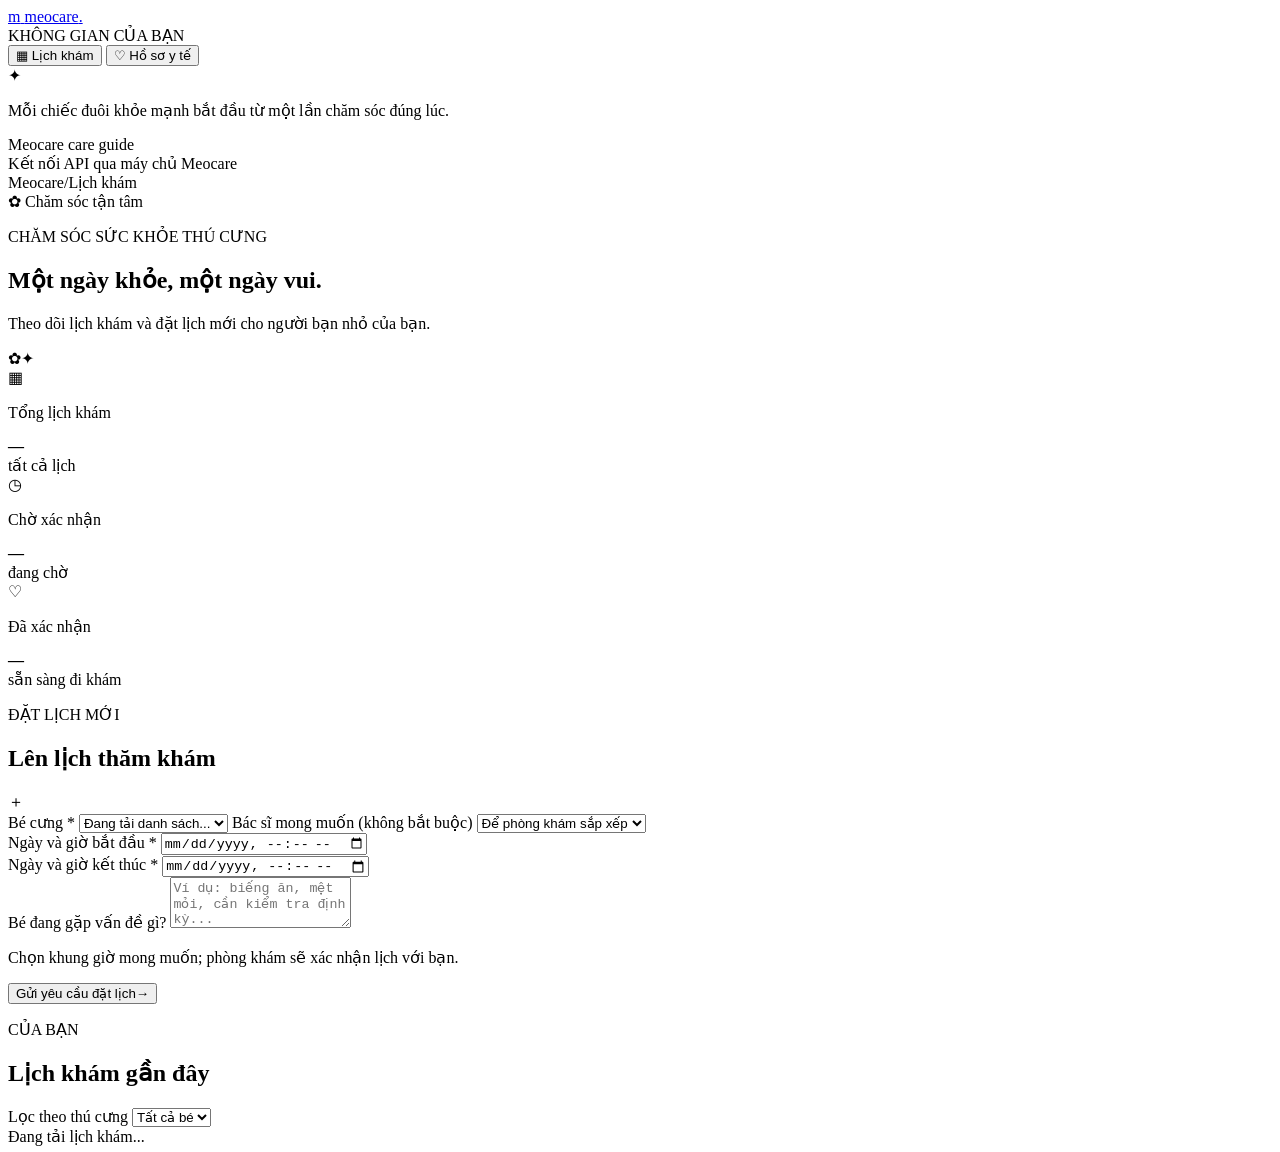
==== meocare/src/main/resources/static/index.html @ ab787e77 "feat: add initial meocare frontend for appointments and medical records" ====
<!doctype html>
<html lang="vi">
<head>
  <meta charset="utf-8">
  <meta name="viewport" content="width=device-width, initial-scale=1">
  <meta name="theme-color" content="#f6f7f2">
  <title>Meocare | Chăm sóc thú cưng</title>
  <link rel="stylesheet" href="/styles.css">
  <script src="/app.js" defer></script>
</head>
<body>
  <div class="app-shell">
    <aside class="sidebar">
      <a class="brand" href="/" aria-label="Meocare - Trang chủ">
        <span class="brand-mark" aria-hidden="true">m</span>
        <span>meocare<span class="brand-period">.</span></span>
      </a>

      <div class="sidebar-label">KHÔNG GIAN CỦA BẠN</div>
      <nav class="main-nav" aria-label="Điều hướng chính">
        <button class="nav-link is-active" type="button" data-view="appointments">
          <span class="nav-icon" aria-hidden="true">▦</span>
          <span>Lịch khám</span>
        </button>
        <button class="nav-link" type="button" data-view="records">
          <span class="nav-icon" aria-hidden="true">♡</span>
          <span>Hồ sơ y tế</span>
        </button>
      </nav>

      <div class="sidebar-note">
        <span class="note-icon" aria-hidden="true">✦</span>
        <p>Mỗi chiếc đuôi khỏe mạnh bắt đầu từ một lần chăm sóc đúng lúc.</p>
        <span class="note-credit">Meocare care guide</span>
      </div>
      <div class="sidebar-footer"><span class="online-dot"></span> Kết nối API qua máy chủ Meocare</div>
    </aside>

    <main class="main-content">
      <header class="topbar">
        <div class="breadcrumb"><span>Meocare</span><span class="breadcrumb-separator">/</span><span id="breadcrumb-current">Lịch khám</span></div>
        <div class="topbar-badge"><span aria-hidden="true">✿</span> Chăm sóc tận tâm</div>
      </header>

      <section class="view is-visible" id="appointments-view" aria-labelledby="page-title">
        <div class="page-heading">
          <div>
            <p class="eyebrow">CHĂM SÓC SỨC KHỎE THÚ CƯNG</p>
            <h1 id="page-title">Một ngày khỏe, <span>một ngày vui.</span></h1>
            <p class="page-intro">Theo dõi lịch khám và đặt lịch mới cho người bạn nhỏ của bạn.</p>
          </div>
          <div class="heading-illustration" aria-hidden="true"><span>✿</span><span class="illustration-spark">✦</span></div>
        </div>

        <div class="stats-grid" aria-label="Tổng quan lịch khám">
          <article class="stat-card">
            <span class="stat-icon mint" aria-hidden="true">▦</span>
            <div><p>Tổng lịch khám</p><strong id="stat-total">—</strong></div>
            <span class="stat-caption">tất cả lịch</span>
          </article>
          <article class="stat-card">
            <span class="stat-icon peach" aria-hidden="true">◷</span>
            <div><p>Chờ xác nhận</p><strong id="stat-pending">—</strong></div>
            <span class="stat-caption">đang chờ</span>
          </article>
          <article class="stat-card">
            <span class="stat-icon lilac" aria-hidden="true">♡</span>
            <div><p>Đã xác nhận</p><strong id="stat-confirmed">—</strong></div>
            <span class="stat-caption">sẵn sàng đi khám</span>
          </article>
        </div>

        <div class="content-grid">
          <section class="panel booking-panel" aria-labelledby="booking-title">
            <div class="panel-heading">
              <div>
                <p class="eyebrow">ĐẶT LỊCH MỚI</p>
                <h2 id="booking-title">Lên lịch thăm khám</h2>
              </div>
              <span class="panel-heading-icon" aria-hidden="true">＋</span>
            </div>
            <form id="appointment-form">
              <label class="field-label" for="pet-select">Bé cưng <span class="required">*</span></label>
              <select id="pet-select" name="petId" required>
                <option value="">Đang tải danh sách...</option>
              </select>

              <label class="field-label" for="vet-select">Bác sĩ mong muốn <span class="optional">(không bắt buộc)</span></label>
              <select id="vet-select" name="veterinarianId">
                <option value="">Để phòng khám sắp xếp</option>
              </select>

              <div class="field-row">
                <div>
                  <label class="field-label" for="requested-start">Ngày và giờ bắt đầu <span class="required">*</span></label>
                  <input id="requested-start" name="requestedStart" type="datetime-local" required>
                </div>
                <div>
                  <label class="field-label" for="requested-end">Ngày và giờ kết thúc <span class="required">*</span></label>
                  <input id="requested-end" name="requestedEnd" type="datetime-local" required>
                </div>
              </div>

              <label class="field-label" for="symptoms">Bé đang gặp vấn đề gì?</label>
              <textarea id="symptoms" name="symptoms" rows="3" maxlength="2000" placeholder="Ví dụ: biếng ăn, mệt mỏi, cần kiểm tra định kỳ..."></textarea>
              <p class="form-hint">Chọn khung giờ mong muốn; phòng khám sẽ xác nhận lịch với bạn.</p>
              <button class="primary-button" type="submit">
                <span>Gửi yêu cầu đặt lịch</span><span aria-hidden="true">→</span>
              </button>
            </form>
          </section>

          <section class="panel appointments-panel" aria-labelledby="appointments-title">
            <div class="panel-heading list-heading">
              <div>
                <p class="eyebrow">CỦA BẠN</p>
                <h2 id="appointments-title">Lịch khám gần đây</h2>
              </div>
              <label class="visually-hidden" for="appointment-filter">Lọc theo thú cưng</label>
              <select class="compact-select" id="appointment-filter">
                <option value="">Tất cả bé</option>
              </select>
            </div>
            <div class="appointment-list" id="appointment-list" aria-live="polite">
              <div class="loading-state"><span class="loader"></span> Đang tải lịch khám...</div>
            </div>
          </section>
        </div>
      </section>

      <section class="view" id="records-view" aria-labelledby="records-title" hidden>
        <div class="page-heading records-heading">
          <div>
            <p class="eyebrow">HÀNH TRÌNH SỨC KHỎE</p>
            <h1 id="records-title">Hồ sơ y tế <span>của bé.</span></h1>
            <p class="page-intro">Những lần thăm khám và ghi chú chăm sóc được lưu lại tại đây.</p>
          </div>
          <div class="heading-illustration record-illustration" aria-hidden="true"><span>♡</span><span class="illustration-spark">✦</span></div>
        </div>
        <section class="panel records-panel" aria-labelledby="records-list-title">
          <div class="panel-heading records-list-heading">
            <div>
              <p class="eyebrow">HỒ SƠ ĐÃ LƯU</p>
              <h2 id="records-list-title">Lịch sử thăm khám</h2>
            </div>
            <div class="record-pet-control">
              <label class="field-label" for="records-pet-select">Chọn bé cưng</label>
              <select id="records-pet-select">
                <option value="">Đang tải danh sách...</option>
              </select>
            </div>
          </div>
          <div class="record-list" id="record-list" aria-live="polite">
            <div class="loading-state"><span class="loader"></span> Đang tải hồ sơ...</div>
          </div>
        </section>
      </section>
      <div class="toast" id="toast" role="status" aria-live="polite" hidden></div>
    </main>
  </div>
</body>
</html>
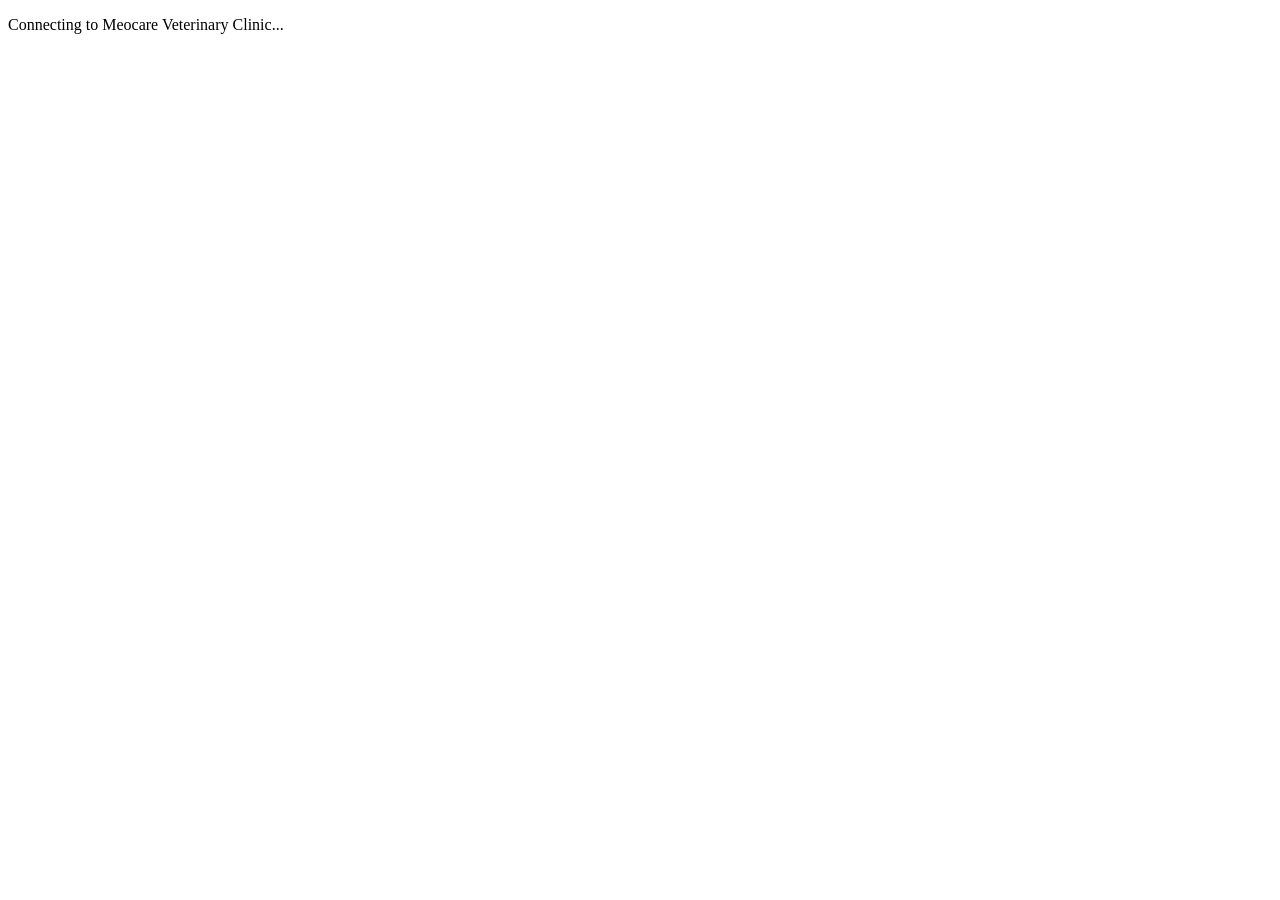
==== commit 7c8cafcd: "feat: implement JWT RBAC, clinical workflows, and Stitch UI" ====
--- a/meocare/src/main/resources/static/index.html
+++ b/meocare/src/main/resources/static/index.html
@@ -1,162 +1,26 @@
 <!doctype html>
-<html lang="vi">
+<html lang="en">
 <head>
   <meta charset="utf-8">
   <meta name="viewport" content="width=device-width, initial-scale=1">
-  <meta name="theme-color" content="#f6f7f2">
-  <title>Meocare | Chăm sóc thú cưng</title>
+  <meta name="theme-color" content="#faf9f5">
+  <title>Meocare Veterinary Clinic Portal</title>
+  <link rel="preconnect" href="https://fonts.googleapis.com">
+  <link rel="preconnect" href="https://fonts.gstatic.com" crossorigin>
+  <link href="https://fonts.googleapis.com/css2?family=Inter:wght@400;500;600;700&family=Plus+Jakarta+Sans:wght@400;500;600;700;800&display=swap" rel="stylesheet">
+  <link href="https://fonts.googleapis.com/css2?family=Material+Symbols+Outlined:opsz,wght,FILL,GRAD@20..48,300..700,0..1,-50..200" rel="stylesheet">
   <link rel="stylesheet" href="/styles.css">
-  <script src="/app.js" defer></script>
+  <script type="module" src="/app.js"></script>
 </head>
 <body>
-  <div class="app-shell">
-    <aside class="sidebar">
-      <a class="brand" href="/" aria-label="Meocare - Trang chủ">
-        <span class="brand-mark" aria-hidden="true">m</span>
-        <span>meocare<span class="brand-period">.</span></span>
-      </a>
-
-      <div class="sidebar-label">KHÔNG GIAN CỦA BẠN</div>
-      <nav class="main-nav" aria-label="Điều hướng chính">
-        <button class="nav-link is-active" type="button" data-view="appointments">
-          <span class="nav-icon" aria-hidden="true">▦</span>
-          <span>Lịch khám</span>
-        </button>
-        <button class="nav-link" type="button" data-view="records">
-          <span class="nav-icon" aria-hidden="true">♡</span>
-          <span>Hồ sơ y tế</span>
-        </button>
-      </nav>
-
-      <div class="sidebar-note">
-        <span class="note-icon" aria-hidden="true">✦</span>
-        <p>Mỗi chiếc đuôi khỏe mạnh bắt đầu từ một lần chăm sóc đúng lúc.</p>
-        <span class="note-credit">Meocare care guide</span>
-      </div>
-      <div class="sidebar-footer"><span class="online-dot"></span> Kết nối API qua máy chủ Meocare</div>
-    </aside>
-
-    <main class="main-content">
-      <header class="topbar">
-        <div class="breadcrumb"><span>Meocare</span><span class="breadcrumb-separator">/</span><span id="breadcrumb-current">Lịch khám</span></div>
-        <div class="topbar-badge"><span aria-hidden="true">✿</span> Chăm sóc tận tâm</div>
-      </header>
-
-      <section class="view is-visible" id="appointments-view" aria-labelledby="page-title">
-        <div class="page-heading">
-          <div>
-            <p class="eyebrow">CHĂM SÓC SỨC KHỎE THÚ CƯNG</p>
-            <h1 id="page-title">Một ngày khỏe, <span>một ngày vui.</span></h1>
-            <p class="page-intro">Theo dõi lịch khám và đặt lịch mới cho người bạn nhỏ của bạn.</p>
-          </div>
-          <div class="heading-illustration" aria-hidden="true"><span>✿</span><span class="illustration-spark">✦</span></div>
-        </div>
-
-        <div class="stats-grid" aria-label="Tổng quan lịch khám">
-          <article class="stat-card">
-            <span class="stat-icon mint" aria-hidden="true">▦</span>
-            <div><p>Tổng lịch khám</p><strong id="stat-total">—</strong></div>
-            <span class="stat-caption">tất cả lịch</span>
-          </article>
-          <article class="stat-card">
-            <span class="stat-icon peach" aria-hidden="true">◷</span>
-            <div><p>Chờ xác nhận</p><strong id="stat-pending">—</strong></div>
-            <span class="stat-caption">đang chờ</span>
-          </article>
-          <article class="stat-card">
-            <span class="stat-icon lilac" aria-hidden="true">♡</span>
-            <div><p>Đã xác nhận</p><strong id="stat-confirmed">—</strong></div>
-            <span class="stat-caption">sẵn sàng đi khám</span>
-          </article>
-        </div>
-
-        <div class="content-grid">
-          <section class="panel booking-panel" aria-labelledby="booking-title">
-            <div class="panel-heading">
-              <div>
-                <p class="eyebrow">ĐẶT LỊCH MỚI</p>
-                <h2 id="booking-title">Lên lịch thăm khám</h2>
-              </div>
-              <span class="panel-heading-icon" aria-hidden="true">＋</span>
-            </div>
-            <form id="appointment-form">
-              <label class="field-label" for="pet-select">Bé cưng <span class="required">*</span></label>
-              <select id="pet-select" name="petId" required>
-                <option value="">Đang tải danh sách...</option>
-              </select>
-
-              <label class="field-label" for="vet-select">Bác sĩ mong muốn <span class="optional">(không bắt buộc)</span></label>
-              <select id="vet-select" name="veterinarianId">
-                <option value="">Để phòng khám sắp xếp</option>
-              </select>
-
-              <div class="field-row">
-                <div>
-                  <label class="field-label" for="requested-start">Ngày và giờ bắt đầu <span class="required">*</span></label>
-                  <input id="requested-start" name="requestedStart" type="datetime-local" required>
-                </div>
-                <div>
-                  <label class="field-label" for="requested-end">Ngày và giờ kết thúc <span class="required">*</span></label>
-                  <input id="requested-end" name="requestedEnd" type="datetime-local" required>
-                </div>
-              </div>
-
-              <label class="field-label" for="symptoms">Bé đang gặp vấn đề gì?</label>
-              <textarea id="symptoms" name="symptoms" rows="3" maxlength="2000" placeholder="Ví dụ: biếng ăn, mệt mỏi, cần kiểm tra định kỳ..."></textarea>
-              <p class="form-hint">Chọn khung giờ mong muốn; phòng khám sẽ xác nhận lịch với bạn.</p>
-              <button class="primary-button" type="submit">
-                <span>Gửi yêu cầu đặt lịch</span><span aria-hidden="true">→</span>
-              </button>
-            </form>
-          </section>
-
-          <section class="panel appointments-panel" aria-labelledby="appointments-title">
-            <div class="panel-heading list-heading">
-              <div>
-                <p class="eyebrow">CỦA BẠN</p>
-                <h2 id="appointments-title">Lịch khám gần đây</h2>
-              </div>
-              <label class="visually-hidden" for="appointment-filter">Lọc theo thú cưng</label>
-              <select class="compact-select" id="appointment-filter">
-                <option value="">Tất cả bé</option>
-              </select>
-            </div>
-            <div class="appointment-list" id="appointment-list" aria-live="polite">
-              <div class="loading-state"><span class="loader"></span> Đang tải lịch khám...</div>
-            </div>
-          </section>
-        </div>
-      </section>
-
-      <section class="view" id="records-view" aria-labelledby="records-title" hidden>
-        <div class="page-heading records-heading">
-          <div>
-            <p class="eyebrow">HÀNH TRÌNH SỨC KHỎE</p>
-            <h1 id="records-title">Hồ sơ y tế <span>của bé.</span></h1>
-            <p class="page-intro">Những lần thăm khám và ghi chú chăm sóc được lưu lại tại đây.</p>
-          </div>
-          <div class="heading-illustration record-illustration" aria-hidden="true"><span>♡</span><span class="illustration-spark">✦</span></div>
-        </div>
-        <section class="panel records-panel" aria-labelledby="records-list-title">
-          <div class="panel-heading records-list-heading">
-            <div>
-              <p class="eyebrow">HỒ SƠ ĐÃ LƯU</p>
-              <h2 id="records-list-title">Lịch sử thăm khám</h2>
-            </div>
-            <div class="record-pet-control">
-              <label class="field-label" for="records-pet-select">Chọn bé cưng</label>
-              <select id="records-pet-select">
-                <option value="">Đang tải danh sách...</option>
-              </select>
-            </div>
-          </div>
-          <div class="record-list" id="record-list" aria-live="polite">
-            <div class="loading-state"><span class="loader"></span> Đang tải hồ sơ...</div>
-          </div>
-        </section>
-      </section>
-      <div class="toast" id="toast" role="status" aria-live="polite" hidden></div>
-    </main>
+  <div id="app" class="app-root">
+    <div class="boot-screen">
+      <div class="spinner"></div>
+      <p>Connecting to Meocare Veterinary Clinic...</p>
+    </div>
   </div>
+  <div id="modal-root" aria-live="polite"></div>
+  <div id="lightbox-root" aria-live="polite"></div>
+  <div id="toast-root" class="toast-stack" role="status" aria-live="polite"></div>
 </body>
 </html>
